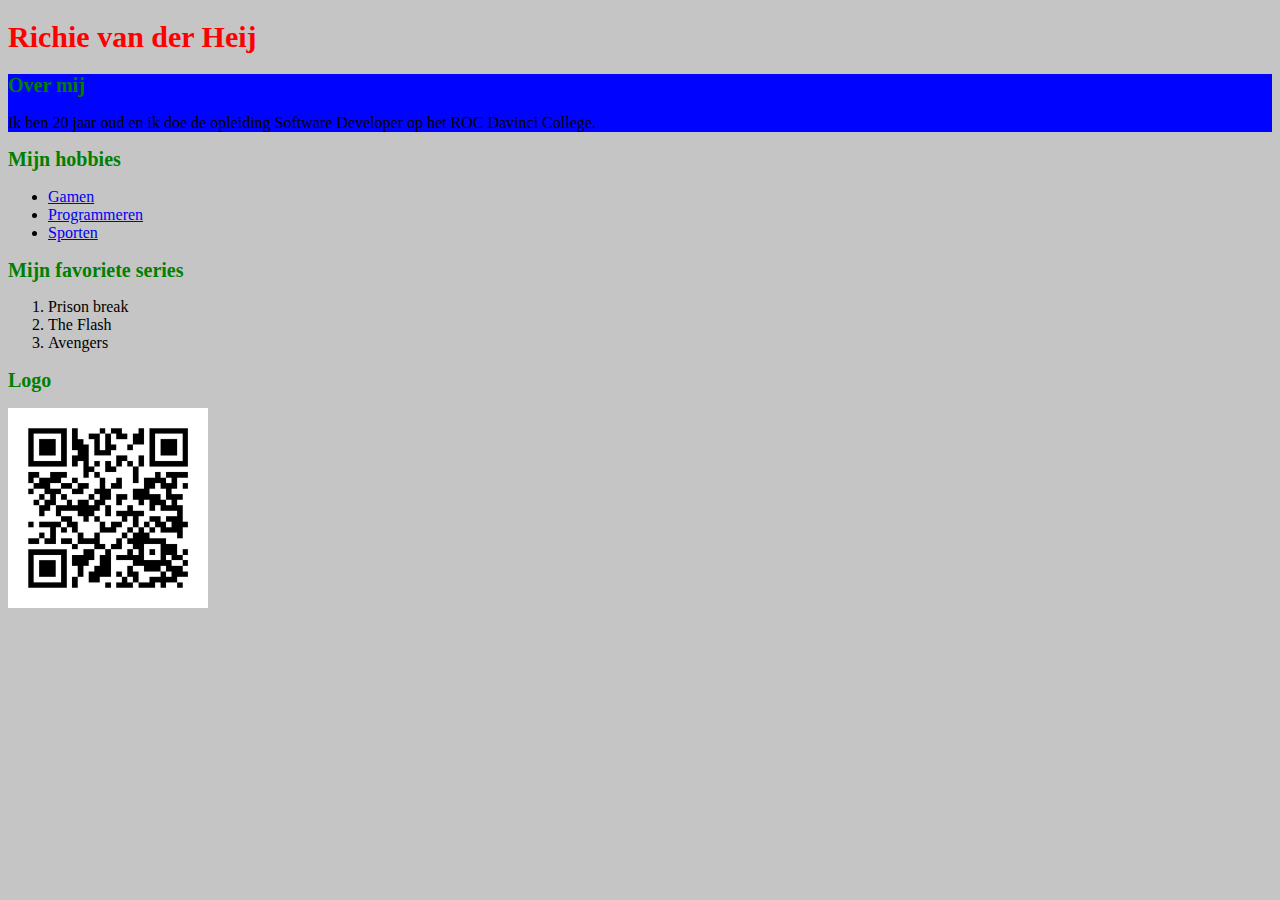
==== HTML&CSS-beginner/04-level/index.html @ 4b5de8fa "Jarvis" ====
<!DOCTYPE html>
<html lang="en">
<head>
    <link rel="stylesheet" href="style.css">
    <meta charset="UTF-8">
    <meta http-equiv="X-UA-Compatible" content="IE=edge">
    <meta name="viewport" content="width=device-width, initial-scale=1.0">
    <title>Mijn website</title>
</head>
<body>
    <h1>Richie van der Heij</h1>
    <div>
        <h2>Over mij</h2>
        <p>Ik ben 20 jaar oud en ik doe de opleiding Software Developer op het ROC Davinci College.</p>
    </div>
    <h2>Mijn hobbies</h2>
        <ul>
            <li>
                <a href="https://nl.wikipedia.org/wiki/Computerspel">Gamen</a>
            </li>
            <li>
                <a href="https://nl.wikipedia.org/wiki/Programmeren_(computer)">Programmeren</a>
            </li>
            <li>
                <a href="https://nl.wikipedia.org/wiki/Sport">Sporten</a>
            </li>
        </ul>
    <h2>Mijn favoriete series</h2>
        <ol>
            <li>Prison break</li>
            <li>The Flash</li>
            <li>Avengers</li>
        </ol>
    <h2>Logo</h2>
    <img src="foto.jpg" alt="">
</body>
</html>
---- HTML&CSS-beginner/04-level/style.css ----
body {
    background-color: rgb(197, 197, 197);
}

h1 {
    color: red;
    font-size: 30px;
}

h2 {
    color: green;
    font-size: 20px;
}

div {
    background-color: rgb(0, 4, 255);
}

img {
    width: 200px;
}
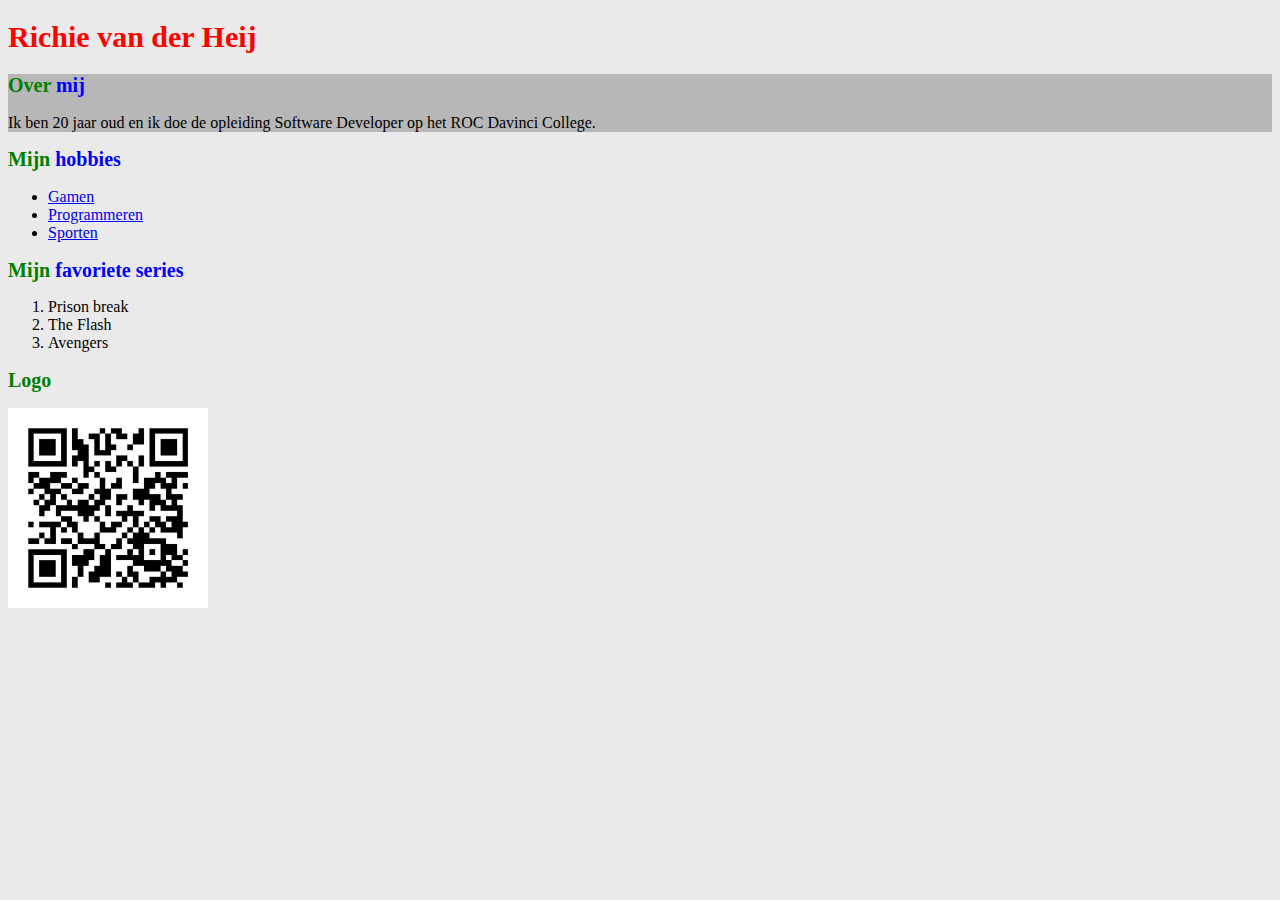
==== commit 224b6850: "Jarvis" ====
--- a/HTML&CSS-beginner/04-level/index.html
+++ b/HTML&CSS-beginner/04-level/index.html
@@ -10,10 +10,10 @@
 <body>
     <h1>Richie van der Heij</h1>
     <div>
-        <h2>Over mij</h2>
+        <h2>Over <span style="color:blue">mij</span></h2>
         <p>Ik ben 20 jaar oud en ik doe de opleiding Software Developer op het ROC Davinci College.</p>
     </div>
-    <h2>Mijn hobbies</h2>
+    <h2>Mijn <span style="color:blue">hobbies</span></h2>
         <ul>
             <li>
                 <a href="https://nl.wikipedia.org/wiki/Computerspel">Gamen</a>
@@ -25,7 +25,7 @@
                 <a href="https://nl.wikipedia.org/wiki/Sport">Sporten</a>
             </li>
         </ul>
-    <h2>Mijn favoriete series</h2>
+    <h2>Mijn <span style="color:blue">favoriete series</span></h2>
         <ol>
             <li>Prison break</li>
             <li>The Flash</li>
--- a/HTML&CSS-beginner/04-level/style.css
+++ b/HTML&CSS-beginner/04-level/style.css
@@ -1,5 +1,5 @@
 body {
-    background-color: rgb(197, 197, 197);
+    background-color: rgb(234, 234, 234);
 }
 
 h1 {
@@ -13,7 +13,7 @@
 }
 
 div {
-    background-color: rgb(0, 4, 255);
+    background-color: rgb(183, 183, 183);
 }
 
 img {
